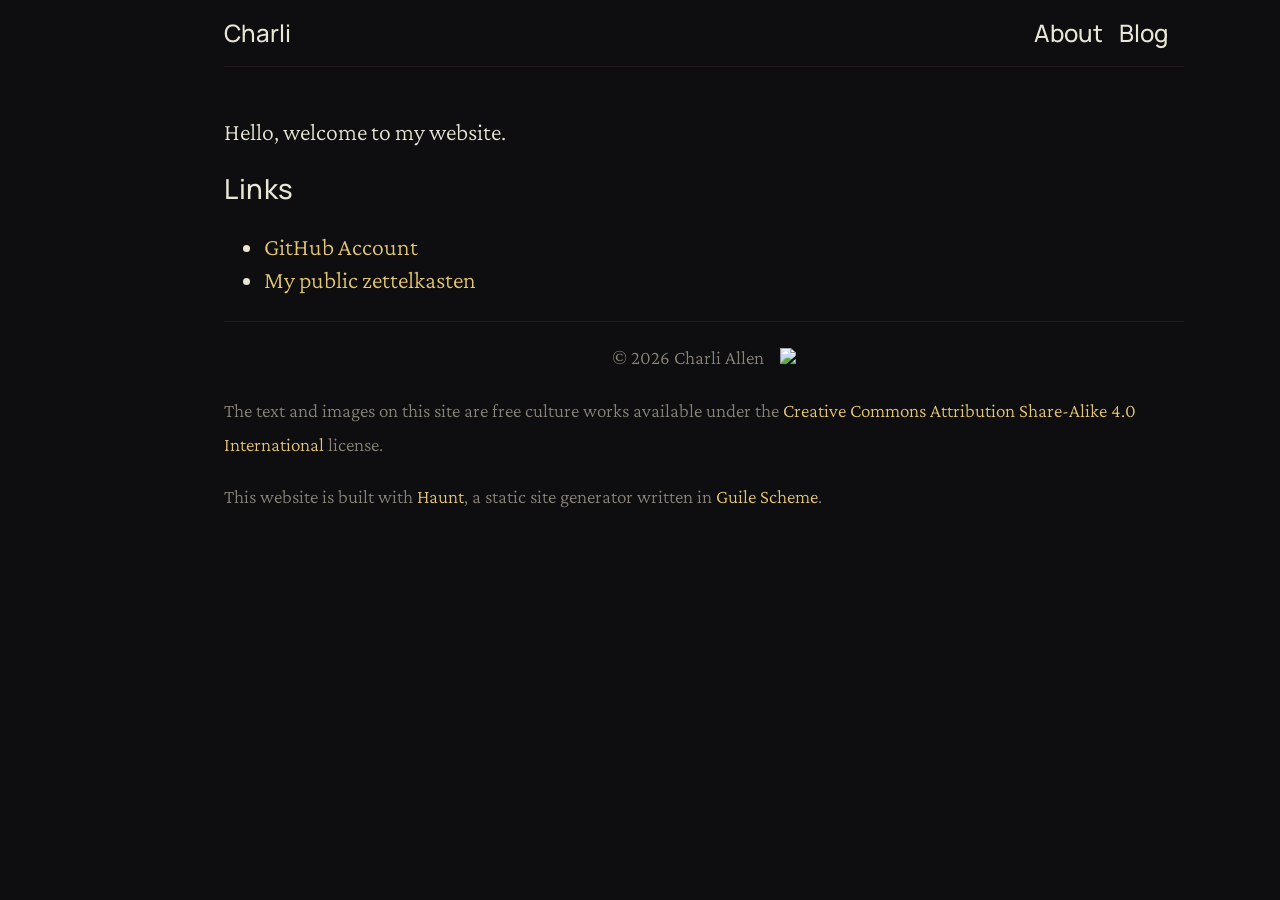
==== index.html @ 03b2e418 "Deploy site" ====
<!DOCTYPE html><head><meta charset="utf-8" /><meta name="viewport" content="width=device-width, initial-scale=1" /><title>Charli's Website! — Charli's Web</title><link rel="alternate" type="application/atom+xml" title="Atom feed" href="/feed.xml" /><link rel="stylesheet" href="/css/reset.css" /><link rel="stylesheet" href="/css/fonts.css" /><link rel="stylesheet" href="/css/charli.css" /></head><body><div class="container"><nav><ul><li><a href="/">Charli</a></li></ul><ul><li><a href="/about.html">About</a></li><li><a href="/blog.html">Blog</a></li></ul></nav><p>Hello, welcome to my website.</p>
<h2>Links</h2>
<ul>
<li><a href="https://github.com/charliallen">GitHub Account</a></li>
<li><a href="https://charliallen.github.io/zettelkasten">My public zettelkasten</a></li>
</ul>
<footer class="text-center"><p class="copyright">© 2026 Charli Allen<a class="cc-button" href="https://creativecommons.org/licenses/by-sa/4.0/"><img src="https://licensebuttons.net/l/by-sa/4.0/80x15.png" /></a></p><p>The text and images on this site are
free culture works available under the <a href="https://creativecommons.org/licenses/by-sa/4.0/">Creative Commons Attribution Share-Alike 4.0 International</a> license.</p><p>This website is built with <a href="https://dthompson.us/projects/haunt.html">Haunt</a>, a static site generator written in <a href="https://gnu.org/software/guile">Guile Scheme</a>.</p></footer></div></body>
---- css/fonts.css ----
/* Linux Libertine */

@font-face {
    font-family: 'Linux Libertine';
    src: url('/fonts/LinLibertine_R.woff2');
    font-weight: normal;
    font-style: normal;
}

@font-face {
    font-family: 'Linux Libertine';
    src: url('/fonts/LinLibertine_RI.woff2');
    font-weight: normal;
    font-style: italic;
}

@font-face {
    font-family: 'Linux Libertine';
    src: url('/fonts/LinLibertine_RB.woff2');
    font-weight: bold;
    font-style: normal;
}

/* Linux Biolinum */

@font-face {
    font-family: 'Linux Biolinum';
    src: url('/fonts/LinBiolinum_R.woff2');
    font-weight: normal;
    font-style: normal;
}

@font-face {
    font-family: 'Linux Biolinum';
    src: url('/fonts/LinBiolinum_RI.woff2');
    font-weight: normal;
    font-style: italic;
}

@font-face {
    font-family: 'Linux Biolinum';
    src: url('/fonts/LinBiolinum_RB.woff2');
    font-weight: bold;
    font-style: normal;
}

/* Inconsolata */

@font-face {
    font-family: 'Inconsolata';
    font-style: normal;
    font-weight: 400;
    src: url('/fonts/Inconsolata-Regular.woff2');
}

@font-face {
    font-family: 'Inconsolata';
    font-style: normal;
    font-weight: 700;
    src: url('/fonts/Inconsolata-Bold.woff2');
}
---- css/charli.css ----
@import url('https://fonts.googleapis.com/css2?family=Crimson+Pro:ital,wght@0,200;0,300;0,400;0,600;1,300&family=Manrope:wght@300;400;500&display=swap');

:root {
    /* Palette (control theme) */
    --palette-base: #0e0e10;
    --palette-raised: #151517;
    --palette-elevated: #1a1a1e;
    --palette-light: #e9e6d6;
    --palette-dim: #8a8578;
    --palette-accent: #e6c873;
    --palette-alert: #943a42;
    --palette-warm: #6b4737;
    --palette-soft: #d3978f;
}

body {
    color: var(--palette-light);
    background-color: var(--palette-base);
    font-size: 24px;
    font-family: 'Crimson Pro', serif;
    font-weight: 300;
    line-height: 140%;
    text-rendering: optimizeLegibility;
}

h1, h2, h3 {
    font-family: 'Manrope', sans-serif;
    font-weight: 500;
    color: var(--palette-light);
    letter-spacing: 0.02em;
}

h1 {
    font-size: 150%;
    line-height: 110%;
    font-weight: 200;
    letter-spacing: 0.08em;
}

h2 {
    font-size: 115%;
}

h3 {
    font-size: 100%;
}

a {
    color: var(--palette-accent);
    text-decoration: none;
}

a:hover {
    color: var(--palette-light);
    background-color: var(--palette-raised);
}

a:visited {
    color: var(--palette-soft);
}

pre {
    font-family: "Inconsolata",monospace;
    width: calc(100% - 1rem);
    line-height: 110%;
    overflow-x: auto;
    padding: 0.5rem;
    background-color: var(--palette-raised);
    color: var(--palette-light);
    border-radius: 4px;
    border: 1px dashed rgba(148, 58, 66, 0.25);
    display: inline-block;
}

pre code {
    font-family: "Inconsolata",monospace;
}

p code, li code {
    font-family: "Inconsolata",monospace;
    background-color: var(--palette-elevated);
    color: var(--palette-accent);
}

blockquote {
    padding-left: 2rem;
    border-left: 2px solid var(--palette-alert);
    font-style: italic;
    color: var(--palette-dim);
}

.feed-icon {
    padding-left: 1rem;
}

/* Footer */

footer {
    border-top: 1px solid rgba(148, 58, 66, 0.2);
    font-size: 80%;
    color: var(--palette-dim);
}

.copyright {
    text-align: center;
}

.cc-button {
    margin-left: 1rem;
}

/* Navigation */

nav {
    display: flex;
    justify-content: space-between;
    font-family: 'Manrope', sans-serif;
    font-weight: 500;
    padding-top: 1rem;
    padding-bottom: 1rem;
    margin-bottom: 3rem;
    border-bottom: 1px solid rgba(148, 58, 66, 0.2);
}

nav ul {
    list-style-type: none;
    display: flex;
    margin: 0;
    padding: 0;
}

nav li {
    display: inline;
    padding-right: 1rem;
}

nav li:first-child {
    padding-left: 0;
}

nav a {
    display: inline-block;
    color: var(--palette-light);
}

nav a:hover {
    color: var(--palette-accent);
    background-color: transparent;
}

nav a:visited {
    color: var(--palette-light);
}

@media (min-width: 1140px) {
    .container {
        margin-left: 14rem;
        margin-right: 4rem;
        max-width: 60rem;
    }
}

@media (min-width: 800px) and (max-width: 1140px) {
    .container {
        margin-left: 6rem;
        margin-right: 4rem;
        max-width: 52rem;
    }
}

@media (max-width: 800px) {
    .container {
        margin: 1rem;
    }
}

.fade-text {
    color: var(--palette-dim);
}

/* Summaries */

.summary {
    margin-bottom: 3rem;
    border-left: 2px solid rgba(148, 58, 66, 0.3);
    padding-left: 1rem;
    transition: border-left-color 600ms cubic-bezier(0.4, 0, 0.2, 1);
}

.summary:hover {
    border-left-color: rgba(148, 58, 66, 0.7);
}

.summary .date {
    margin-bottom: 0rem;
}

.summary p {
    margin-top: 1rem;
    margin-bottom: 1rem;
}

/* Posts */

.date {
    margin-top: -1rem;
    color: var(--palette-dim);
}

.tags {
    margin-top: -1rem;
    color: var(--palette-dim);
    font-size: 80%;
}

.tags ul {
    display: inline-block;
    padding-left: 0.5rem;
}

.tags li {
    display: inline-block;
    padding: 0.5rem;
}

.post img, .centered-image {
    display: block;
    max-width: 100%;
    height: auto;
    margin: 0 auto;
    padding: 0px;
    border-radius: 4px;
}

.post video {
    display: block;
    margin: 0 auto;
    padding: 0px;
    max-width: 100%;
}

.caption {
    text-align: center;
    margin: 0;
    margin-left: 4rem;
    margin-right: 4rem;
    color: var(--palette-dim);
}

iframe {
    border: none;
    width: 100%;
}

/* Pagination */

.paginator {
    display: flex;
    justify-content: space-between;
}

.paginator a {
    color: var(--palette-accent);
}

.paginator-next {
    margin-left: auto;
}

/* Syntax Highlighting */

.syntax-special, .syntax-element {
    color: var(--palette-soft);
    font-weight: bold;
}

.syntax-string {
    color: var(--palette-accent);
}

.syntax-keyword, .syntax-attribute {
    color: var(--palette-alert);
}

.syntax-comment {
    color: var(--palette-dim);
}

.syntax-open, .syntax-close {
    color: var(--palette-dim);
}
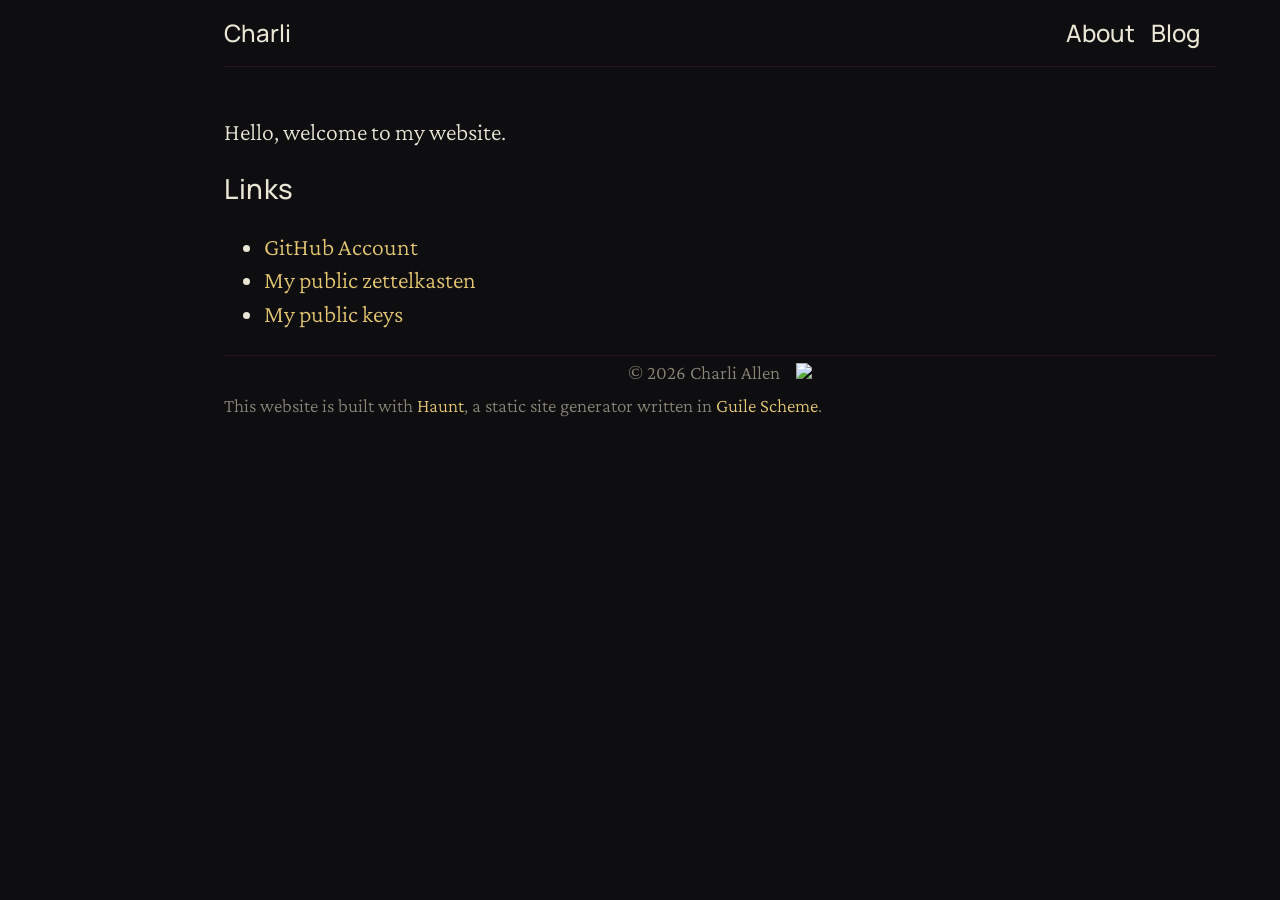
==== commit a308891b: "Deploy site" ====
--- a/index.html
+++ b/index.html
@@ -3,6 +3,6 @@
 <ul>
 <li><a href="https://github.com/charliallen">GitHub Account</a></li>
 <li><a href="https://charliallen.github.io/zettelkasten">My public zettelkasten</a></li>
+<li><a href="/keys">My public keys</a></li>
 </ul>
-<footer class="text-center"><p class="copyright">© 2026 Charli Allen<a class="cc-button" href="https://creativecommons.org/licenses/by-sa/4.0/"><img src="https://licensebuttons.net/l/by-sa/4.0/80x15.png" /></a></p><p>The text and images on this site are
-free culture works available under the <a href="https://creativecommons.org/licenses/by-sa/4.0/">Creative Commons Attribution Share-Alike 4.0 International</a> license.</p><p>This website is built with <a href="https://dthompson.us/projects/haunt.html">Haunt</a>, a static site generator written in <a href="https://gnu.org/software/guile">Guile Scheme</a>.</p></footer></div></body>+<footer class="text-center"><div class="copyright">© 2026 Charli Allen<a class="cc-button" href="https://creativecommons.org/licenses/by-sa/4.0/"><img src="https://licensebuttons.net/l/by-sa/4.0/80x15.png" /></a></div><div>This website is built with <a href="https://dthompson.us/projects/haunt.html">Haunt</a>, a static site generator written in <a href="https://gnu.org/software/guile">Guile Scheme</a>.</div></footer></div></body>
--- a/css/charli.css
+++ b/css/charli.css
@@ -156,7 +156,6 @@
     .container {
         margin-left: 14rem;
         margin-right: 4rem;
-        max-width: 60rem;
     }
 }
 
